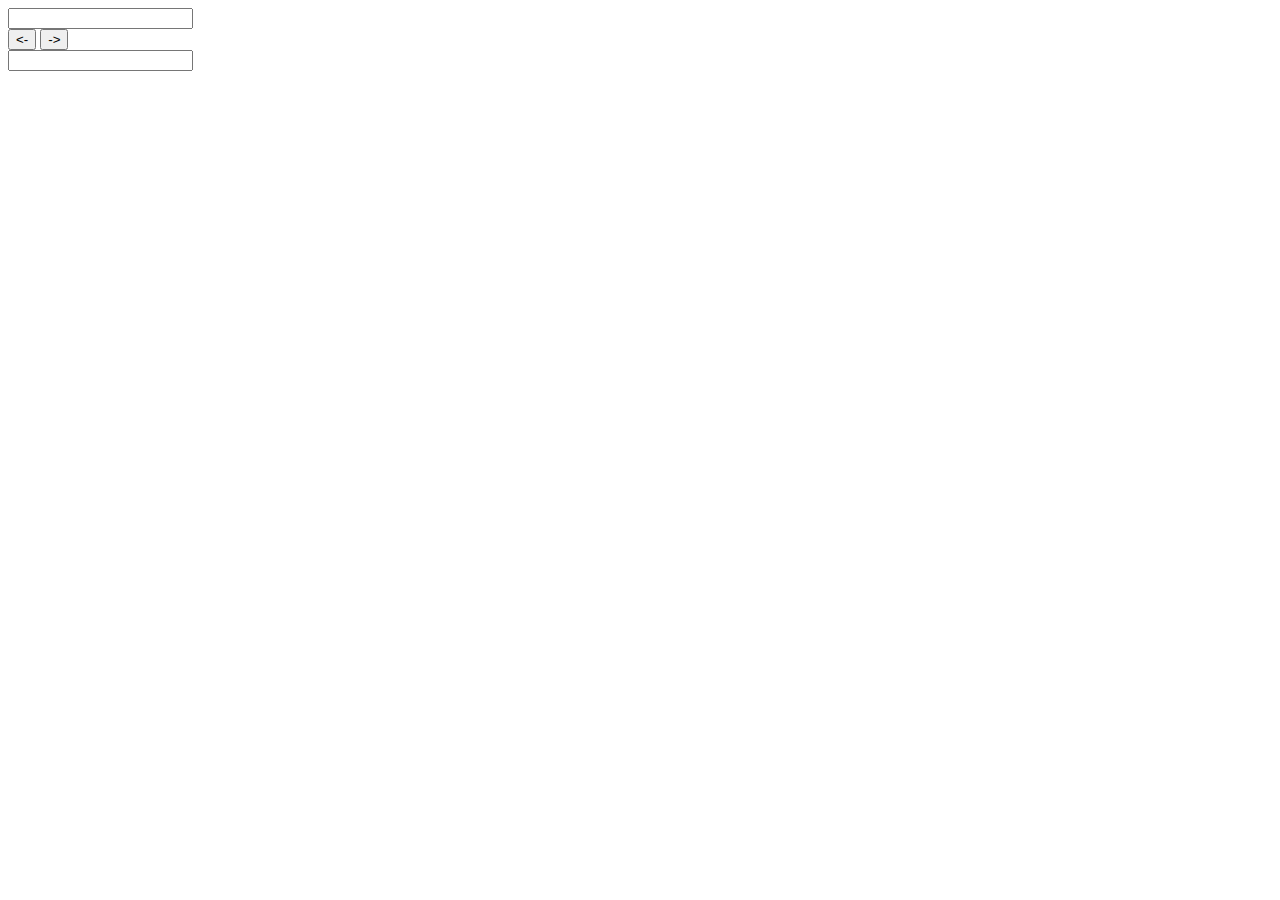
==== index.html @ 140add4c "first launch" ====
<!DOCTYPE html>
<html lang="en">
<head>
    <meta charset="UTF-8">
    <meta name="viewport" content="width=device-width, initial-scale=1.0">
    <meta http-equiv="X-UA-Compatible" content="ie=edge">
    <title>Generación K</title>
</head>
<body>

    <header></header>
    <main>
        <div class="workArea">
            <input type="textarea" class="leftArea" value="">
            <div class="buttons">
                    <button class="toLeft"><-</button>
                    <button class="toRight">-></button>

            </div>
            <input type="textarea" class="leftArea" value="">
            
        </div>
    </main>
    <footer></footer>
    
</body>
</html>
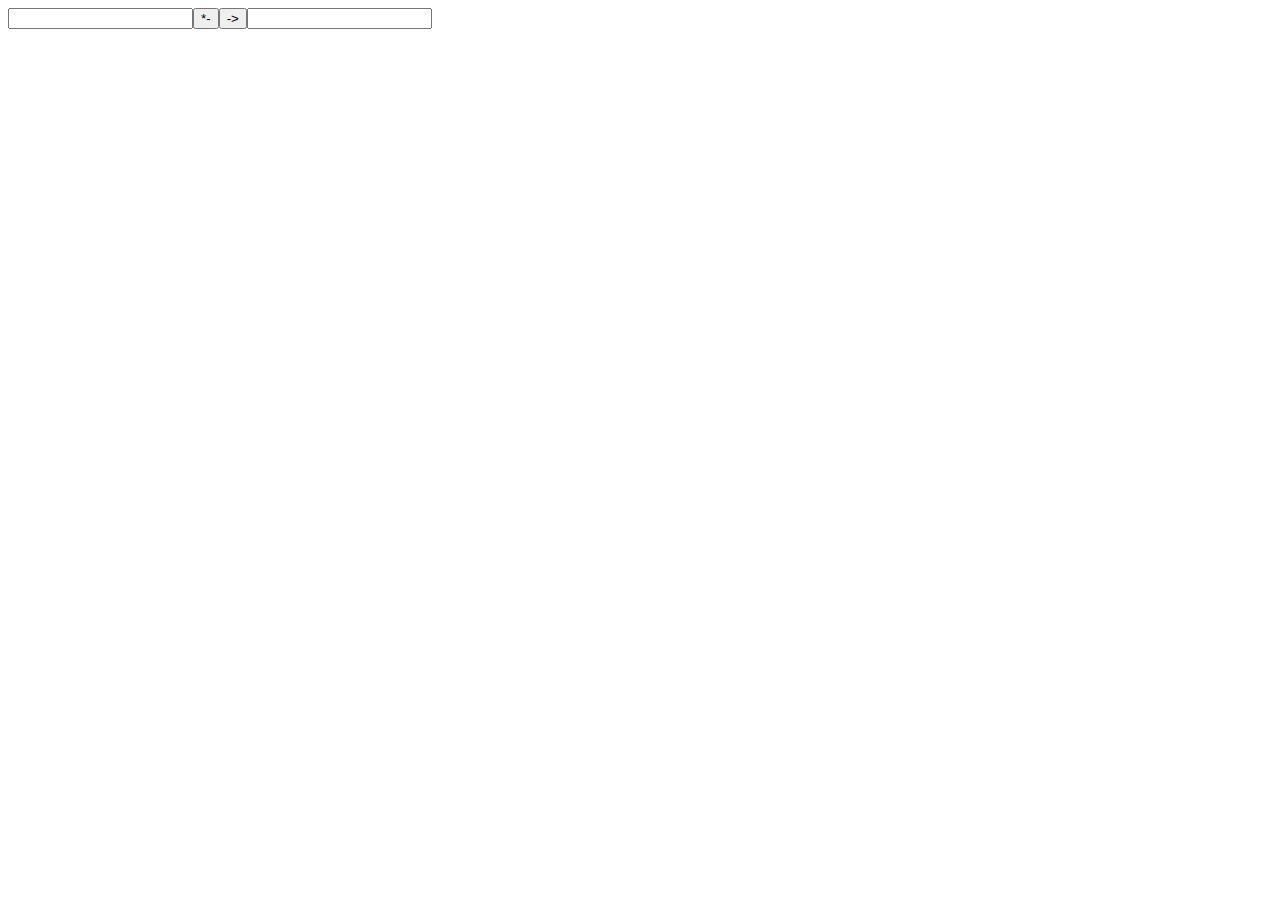
==== commit 98880413: "first part of the exercise" ====
--- a/index.html
+++ b/index.html
@@ -4,6 +4,7 @@
     <meta charset="UTF-8">
     <meta name="viewport" content="width=device-width, initial-scale=1.0">
     <meta http-equiv="X-UA-Compatible" content="ie=edge">
+    <link rel="stylesheet" href="styles/main.css">
     <title>Generación K</title>
 </head>
 <body>
@@ -11,17 +12,19 @@
     <header></header>
     <main>
         <div class="workArea">
-            <input type="textarea" class="leftArea" value="">
+            <input type="text" class="leftArea" id="leftInput">
             <div class="buttons">
-                    <button class="toLeft"><-</button>
+                    <button class="toLeft">*-</button>
                     <button class="toRight">-></button>
 
             </div>
-            <input type="textarea" class="leftArea" value="">
+            <input type="text" class="rightArea" id="rightInput" >
             
         </div>
     </main>
     <footer></footer>
+
+    <script src="js/main.js"></script>
     
 </body>
 </html>--- a/styles/main.css
+++ b/styles/main.css
@@ -0,0 +1,4 @@
+.workArea, .buttons {
+    display: inline-flex
+}
+
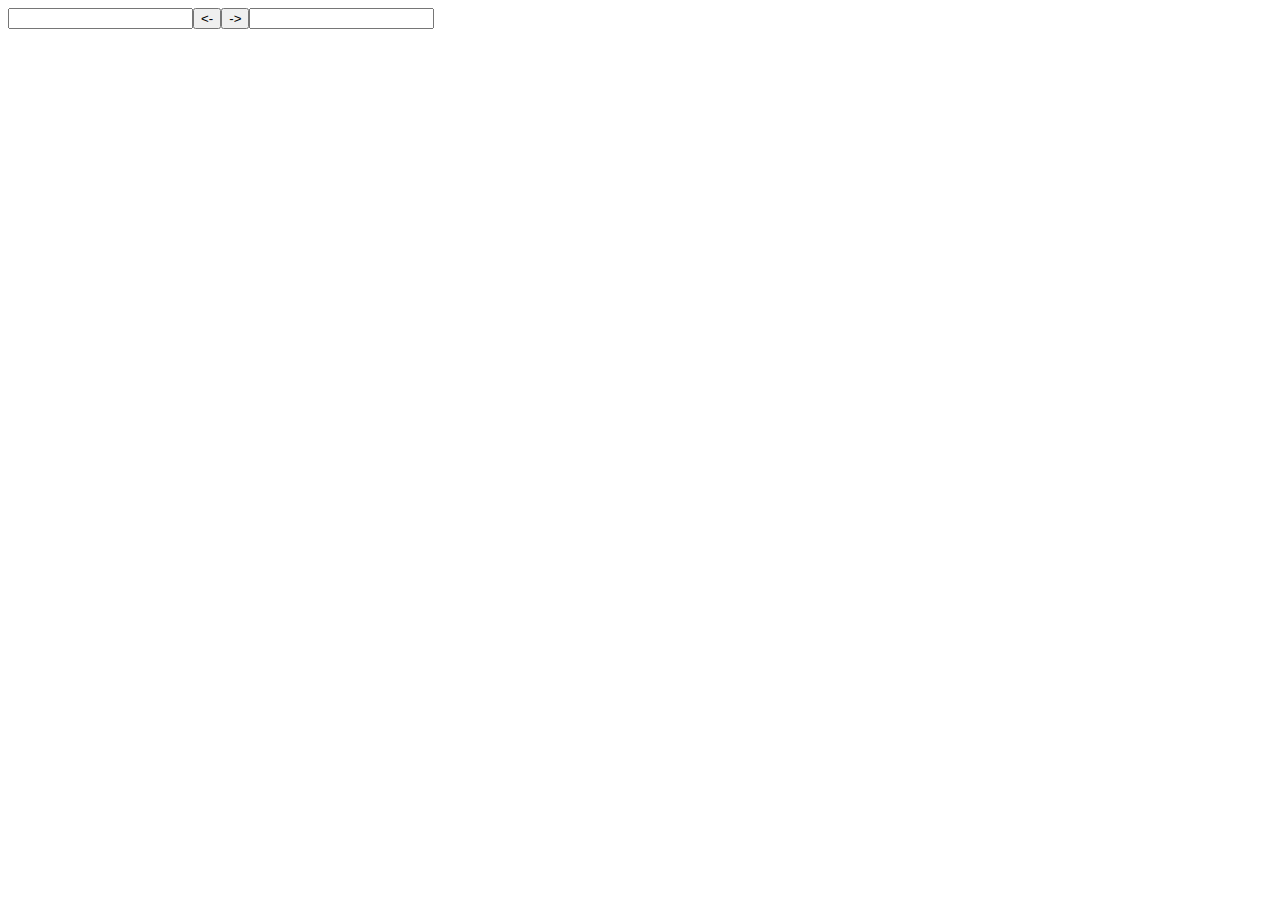
==== commit e57a4e49: "changed left button" ====
--- a/index.html
+++ b/index.html
@@ -14,7 +14,7 @@
         <div class="workArea">
             <input type="text" class="leftArea" id="leftInput">
             <div class="buttons">
-                    <button class="toLeft">*-</button>
+                    <button class="toLeft"><-</button>
                     <button class="toRight">-></button>
 
             </div>
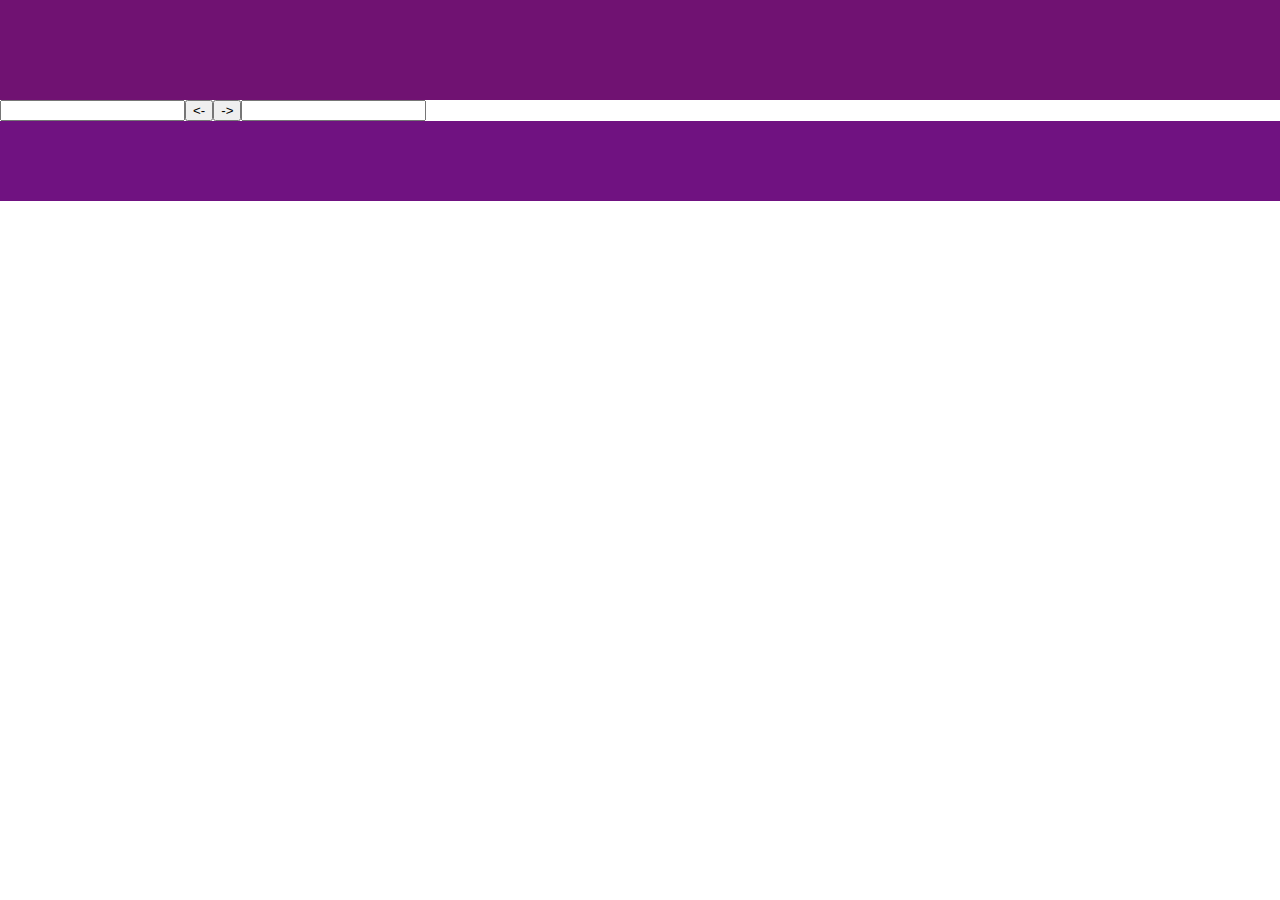
==== commit fc5cdab0: "solved test" ====
--- a/index.html
+++ b/index.html
@@ -1,5 +1,6 @@
 <!DOCTYPE html>
 <html lang="en">
+
 <head>
     <meta charset="UTF-8">
     <meta name="viewport" content="width=device-width, initial-scale=1.0">
@@ -7,24 +8,28 @@
     <link rel="stylesheet" href="styles/main.css">
     <title>Generación K</title>
 </head>
+
 <body>
 
-    <header></header>
+    <header class="headerStyle"></header>
     <main>
         <div class="workArea">
             <input type="text" class="leftArea" id="leftInput">
+
             <div class="buttons">
-                    <button class="toLeft"><-</button>
-                    <button class="toRight">-></button>
+                <button class="toLeft" id="toLeft">&lt;-
+                </button>
+                <button class="toRight" id="toRight">-&gt;</button>
+            </div>
 
-            </div>
-            <input type="text" class="rightArea" id="rightInput" >
-            
+            <input type="text" class="rightArea" id="rightInput">
+
         </div>
     </main>
-    <footer></footer>
+    <footer class="footerStyle"></footer>
 
     <script src="js/main.js"></script>
-    
+
 </body>
+
 </html>--- a/styles/main.css
+++ b/styles/main.css
@@ -1,4 +1,22 @@
 .workArea, .buttons {
     display: inline-flex
 }
+body {
+    box-sizing: border-box;
+    margin: 0px;
+    height: 100vh;
 
+}
+.headerStyle {
+    height: 100px;
+    width: 100%;
+    background-color: #701272;
+    margin: 0px;
+}
+
+.footerStyle {
+    height: 80px;
+    width: 100%;
+    background-color: #701281;
+
+}